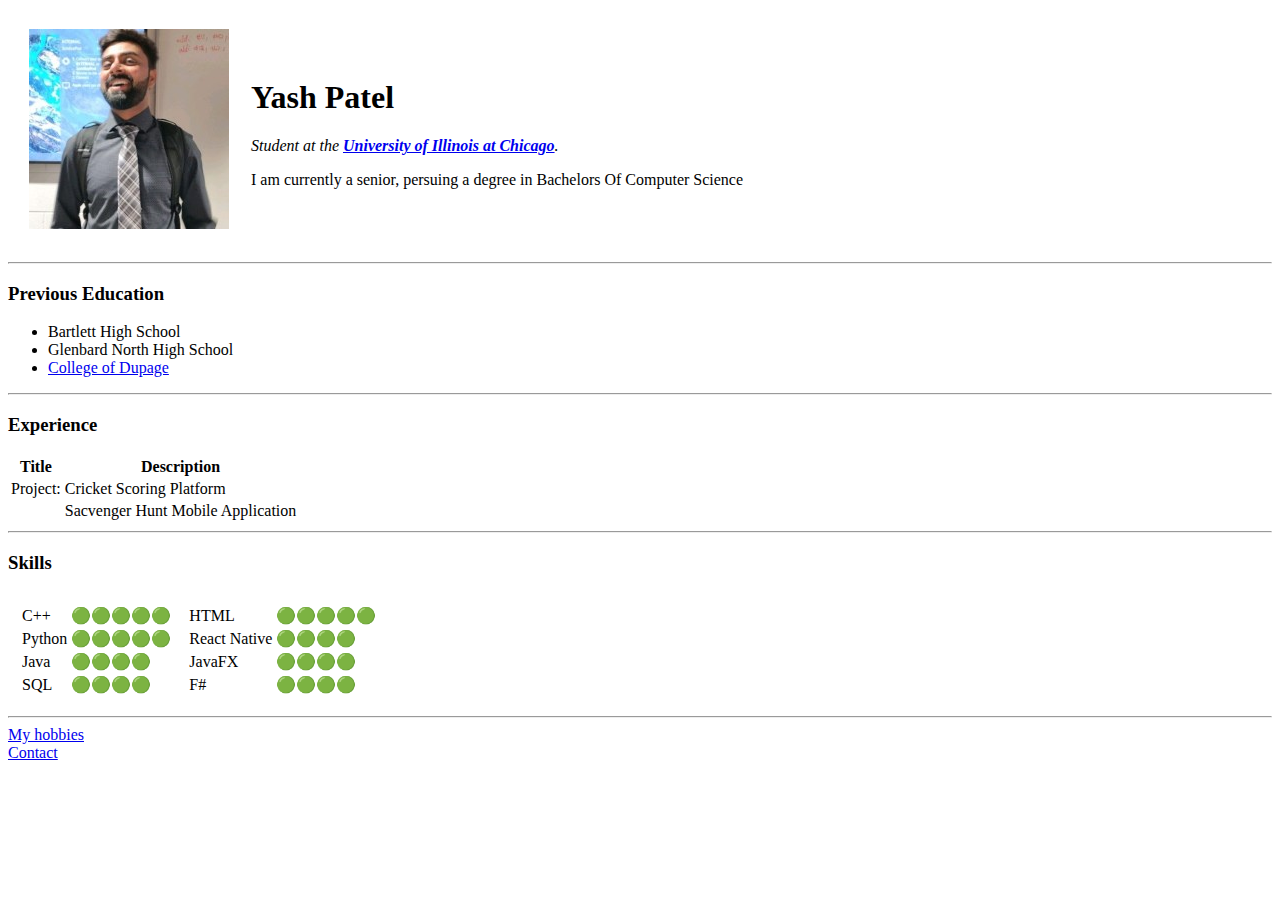
==== index.html @ ca87c09d "initial cv website files" ====
<!DOCTYPE html>
<html lang="en" dir="ltr">

<head>
  <meta charset="utf-8">
  <title> Yash's Site</title>
</head>

<body>
  <table cellspacing="20">
    <tr>
      <td><img src="images\yash linkdin.jpg" alt="Yash prfile pic" class="profile-pic"></td>
      <td>
        <h1>Yash Patel</h1>
        <p><em>Student at the <strong><a href="https://my.uic.edu/uPortal/f/welcome/normal/render.uP">University of Illinois at Chicago</a></strong>.</em></p>
        <p>I am currently a senior, persuing a degree in Bachelors Of Computer Science </p>
      </td>
    </tr>
  </table>


  <hr>

  <h3>Previous Education</h3>
  <ul>
    <li>Bartlett High School</li>
    <li>Glenbard North High School</li>
    <li><a href="https://www.cod.edu/"> College of Dupage </a></li>
  </ul>
  <hr>
  <h3>Experience</h3>
  <table>

    <thead>
      <tr>
        <th>Title</th>
        <th>Description</th>
      </tr>
    </thead>

    <tbody>
      <tr>
        <td>Project: </td>
        <td>Cricket Scoring Platform</td>
      </tr>
      <tr>
        <td></td>
        <td>Sacvenger Hunt Mobile Application</td>
      </tr>
    </tbody>

  </table>
  <hr>
  <h3>Skills</h3>

  <table cellspacing = "10">
    <tr>
      <td>
        <table>
          <tr>
            <td>C++ </td>
            <td>🟢🟢🟢🟢🟢</td>
          </tr>
          <tr>
            <td>Python </td>
            <td>🟢🟢🟢🟢🟢</td>
          </tr>
          <tr>
            <td>Java </td>
            <td>🟢🟢🟢🟢</td>
          </tr>
          <tr>
            <td>SQL </td>
            <td>🟢🟢🟢🟢</td>
          </tr>
        </table>
      </td>
      <td>
        <table>
          <tr>
            <td>HTML </td>
            <td>🟢🟢🟢🟢🟢</td>
          </tr>
          <tr>
            <td>React Native </td>
            <td>🟢🟢🟢🟢</td>
          </tr>
          <tr>
            <td>JavaFX </td>
            <td>🟢🟢🟢🟢</td>
          </tr>
          <tr>
            <td>F# </td>
            <td>🟢🟢🟢🟢</td>
          </tr>
        </table>
      </td>
    </tr>
  </table>


  <hr>
  <a href="Hobbies.html">My hobbies</a>
  <br>
  <a href="Contact.html">Contact</a>
</body>

</html>
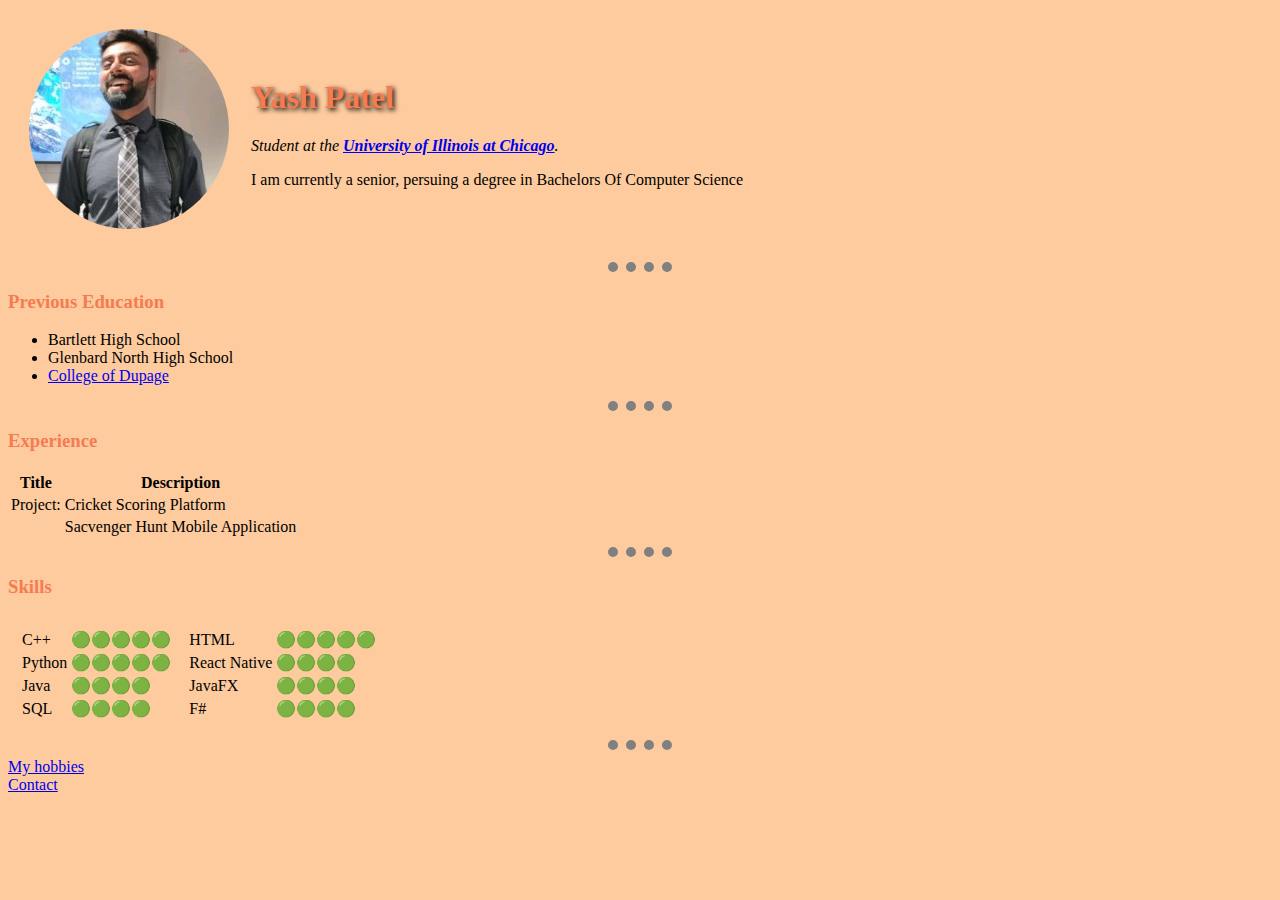
==== commit 20863bf8: "Add files via upload" ====
--- a/index.html
+++ b/index.html
@@ -4,12 +4,14 @@
 <head>
   <meta charset="utf-8">
   <title> Yash's Site</title>
+  <link rel="stylesheet" href="css/style.css">
 </head>
+
 
 <body>
   <table cellspacing="20">
     <tr>
-      <td><img src="images\yash linkdin.jpg" alt="Yash prfile pic" class="profile-pic"></td>
+      <td><img class = "circular" src="images\yash linkdin.jpg" alt="Yash profile pic" class="profile-pic"></td>
       <td>
         <h1>Yash Patel</h1>
         <p><em>Student at the <strong><a href="https://my.uic.edu/uPortal/f/welcome/normal/render.uP">University of Illinois at Chicago</a></strong>.</em></p>
--- a/css/style.css
+++ b/css/style.css
@@ -0,0 +1,35 @@
+/*_______________________________TAG SELECTOR_____________________________________________*/
+body {
+  background-color: #fdcb9e;
+}
+hr {
+  border-style: dotted none none;
+  border-color: grey;
+  border-width: 10px;
+  width: 5%;
+}
+h1 {
+  color: #f57b51;
+  text-shadow: 2px 2px 5px black;
+}
+
+h3 {
+  color: #f57b51;
+}
+
+input:hover{
+  background-color: #b4f2e1;
+}
+textarea:hover{
+  background-color: #b4f2e1;
+}
+
+/*____________________________CLASS SELECTOR_____________________________________________*/
+
+.circular{
+  border-radius: 100%;
+
+}
+
+
+/*_______________________________ID SELECTOR_____________________________________________*/
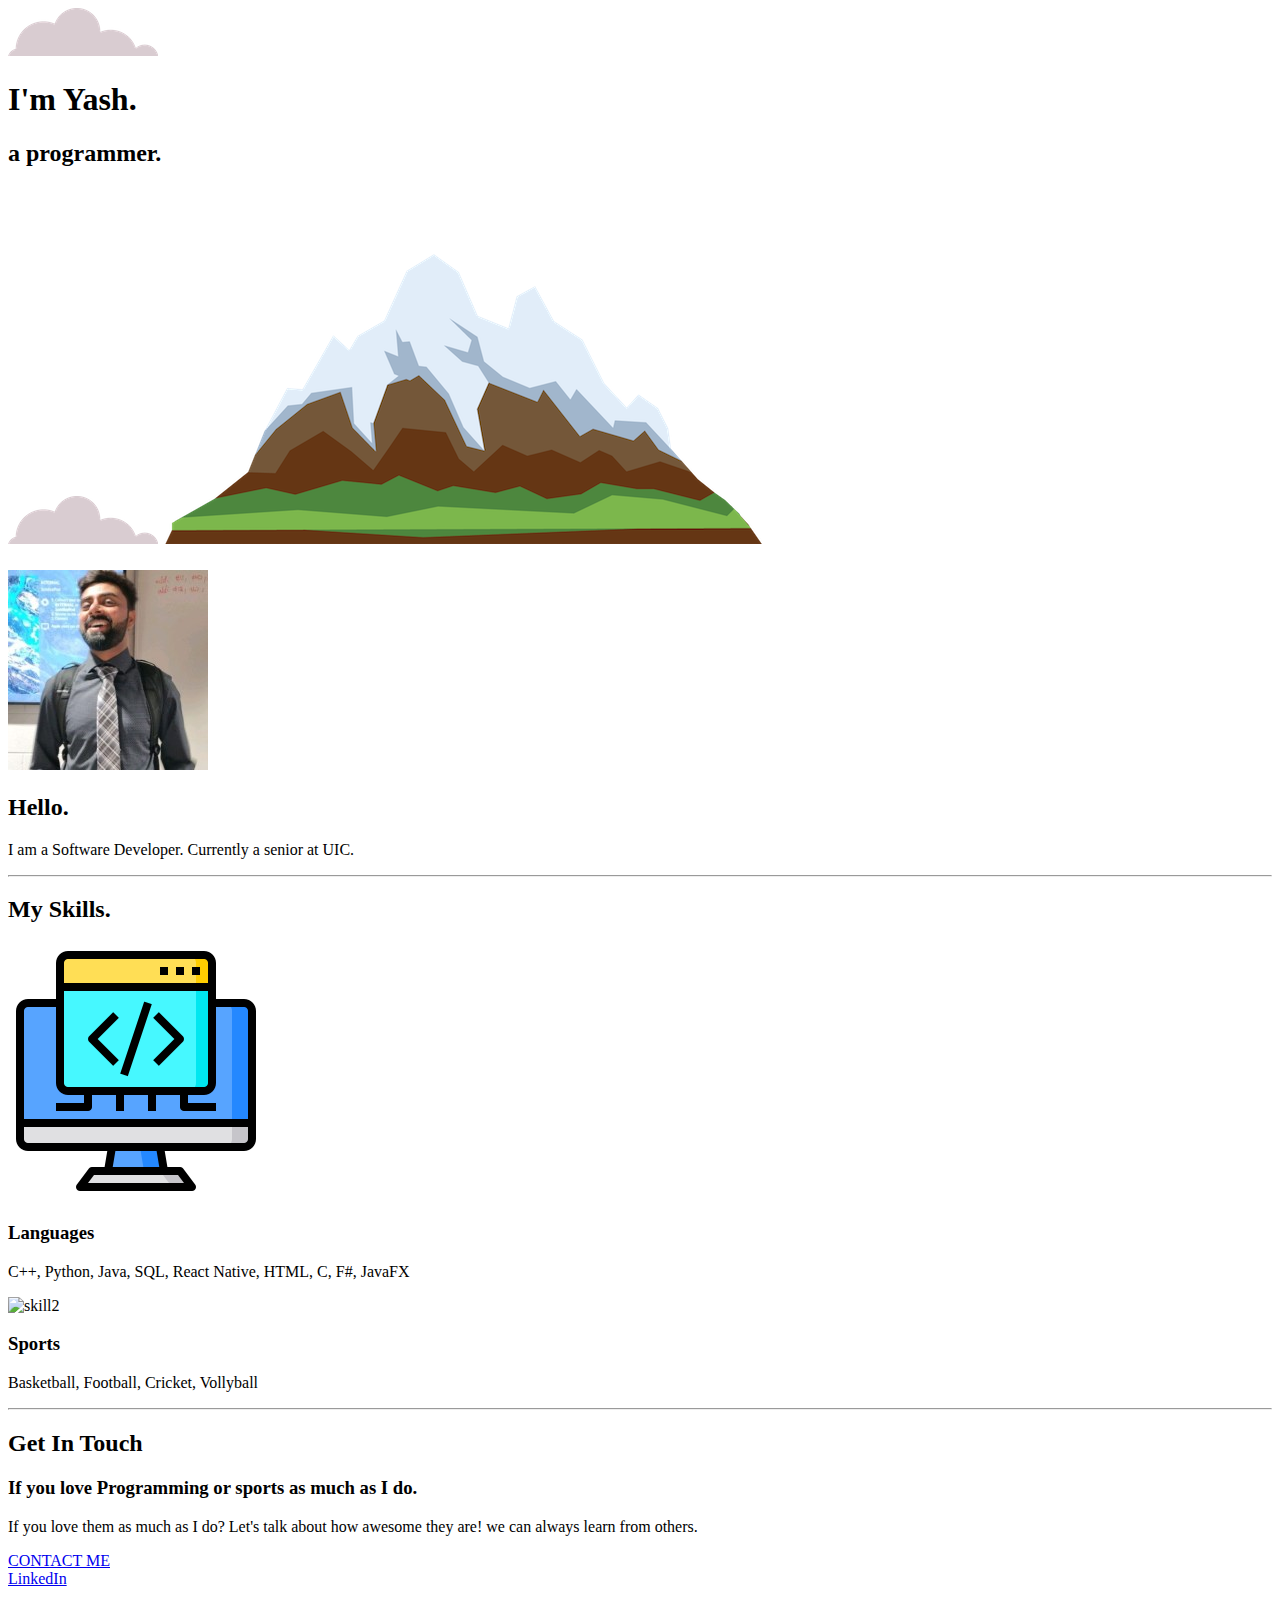
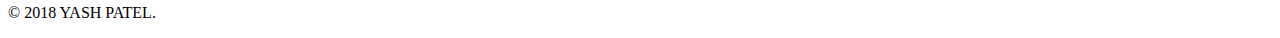
==== commit 55df6c53: "Add files via upload" ====
--- a/index.html
+++ b/index.html
@@ -1,110 +1,58 @@
 <!DOCTYPE html>
 <html lang="en" dir="ltr">
+  <head>
+    <meta charset="utf-8">
+    <title>Yash Patel</title>
+    <link rel="stylesheet" href="css/styles.css">
+    <link rel="icon" href="favicon.ico">
+    <link href="https://fonts.googleapis.com/css2?family=Merriweather:wght@300&family=Montserrat:wght@100&family=Sacramento&display=swap" rel="stylesheet">
+  </head>
+  <body>
+  <div class="top-container">
+    <img class="top-cloud" src="images/cloud.png" alt="cloud-img">
+    <h1>I'm Yash.</h1>
+    <h2 class= "aProgrammer" >a <span class="pro" >pro</span>grammer.<h2>
+    <img class="bottom-cloud" src="images/cloud.png" alt="cloud-img">
+    <img class = "mountain" src="images/mountain.png" alt="mountain-img">
 
-<head>
-  <meta charset="utf-8">
-  <title> Yash's Site</title>
-  <link rel="stylesheet" href="css/style.css">
-</head>
+  </div>
+
+  <div class="middle-container">
+    <div class="profile">
+      <img src="images/yash linkdin.jpg" alt="profilePic">
+      <h2>Hello.</h2>
+      <p class = "intro">I am a Software Developer. Currently a senior at UIC.</p>
+    </div>
+    <hr>
+    <div class="skills">
+      <h2>My Skills.</h2>
+      <div class="skill-row">
+        <img class="code" src="images/data.png" alt="skill">
+        <h3>Languages</h3>
+        <p>C++, Python, Java, SQL, React Native, HTML, C, F#, JavaFX</p>
+      </div>
+      <div class="skill-row">
+        <img class="ball" src="https://media.giphy.com/media/d7ToT8jj75iFQtNTQS/giphy.gif" alt="skill2">
+        <h3>Sports</h3>
+        <p>Basketball, Football, Cricket, Vollyball </p>
+      </div>
+    </div>
+    <hr>
+    <div class="contact-me">
+      <h2>Get In Touch</h2>
+      <h3>If you love Programming or sports as much as I do.</h3>
+      <p class = "contact-msg">If you love them as much as I do? Let's talk about how awesome they are! we can always learn from others.</p>
+      <a class="btn" href="mailto:yp19977@gmail.com">CONTACT ME</a>
+    </div>
+  </div>
 
 
-<body>
-  <table cellspacing="20">
-    <tr>
-      <td><img class = "circular" src="images\yash linkdin.jpg" alt="Yash profile pic" class="profile-pic"></td>
-      <td>
-        <h1>Yash Patel</h1>
-        <p><em>Student at the <strong><a href="https://my.uic.edu/uPortal/f/welcome/normal/render.uP">University of Illinois at Chicago</a></strong>.</em></p>
-        <p>I am currently a senior, persuing a degree in Bachelors Of Computer Science </p>
-      </td>
-    </tr>
-  </table>
+  <div class="bottom-container">
+    <a class="footer-link" href="https://www.linkedin.com/in/patelyash3/">LinkedIn</a>
+
+    <p class = "copyright" >© 2018 YASH PATEL.</p>
+  </div>
 
 
-  <hr>
-
-  <h3>Previous Education</h3>
-  <ul>
-    <li>Bartlett High School</li>
-    <li>Glenbard North High School</li>
-    <li><a href="https://www.cod.edu/"> College of Dupage </a></li>
-  </ul>
-  <hr>
-  <h3>Experience</h3>
-  <table>
-
-    <thead>
-      <tr>
-        <th>Title</th>
-        <th>Description</th>
-      </tr>
-    </thead>
-
-    <tbody>
-      <tr>
-        <td>Project: </td>
-        <td>Cricket Scoring Platform</td>
-      </tr>
-      <tr>
-        <td></td>
-        <td>Sacvenger Hunt Mobile Application</td>
-      </tr>
-    </tbody>
-
-  </table>
-  <hr>
-  <h3>Skills</h3>
-
-  <table cellspacing = "10">
-    <tr>
-      <td>
-        <table>
-          <tr>
-            <td>C++ </td>
-            <td>🟢🟢🟢🟢🟢</td>
-          </tr>
-          <tr>
-            <td>Python </td>
-            <td>🟢🟢🟢🟢🟢</td>
-          </tr>
-          <tr>
-            <td>Java </td>
-            <td>🟢🟢🟢🟢</td>
-          </tr>
-          <tr>
-            <td>SQL </td>
-            <td>🟢🟢🟢🟢</td>
-          </tr>
-        </table>
-      </td>
-      <td>
-        <table>
-          <tr>
-            <td>HTML </td>
-            <td>🟢🟢🟢🟢🟢</td>
-          </tr>
-          <tr>
-            <td>React Native </td>
-            <td>🟢🟢🟢🟢</td>
-          </tr>
-          <tr>
-            <td>JavaFX </td>
-            <td>🟢🟢🟢🟢</td>
-          </tr>
-          <tr>
-            <td>F# </td>
-            <td>🟢🟢🟢🟢</td>
-          </tr>
-        </table>
-      </td>
-    </tr>
-  </table>
-
-
-  <hr>
-  <a href="Hobbies.html">My hobbies</a>
-  <br>
-  <a href="Contact.html">Contact</a>
-</body>
-
+  </body>
 </html>
